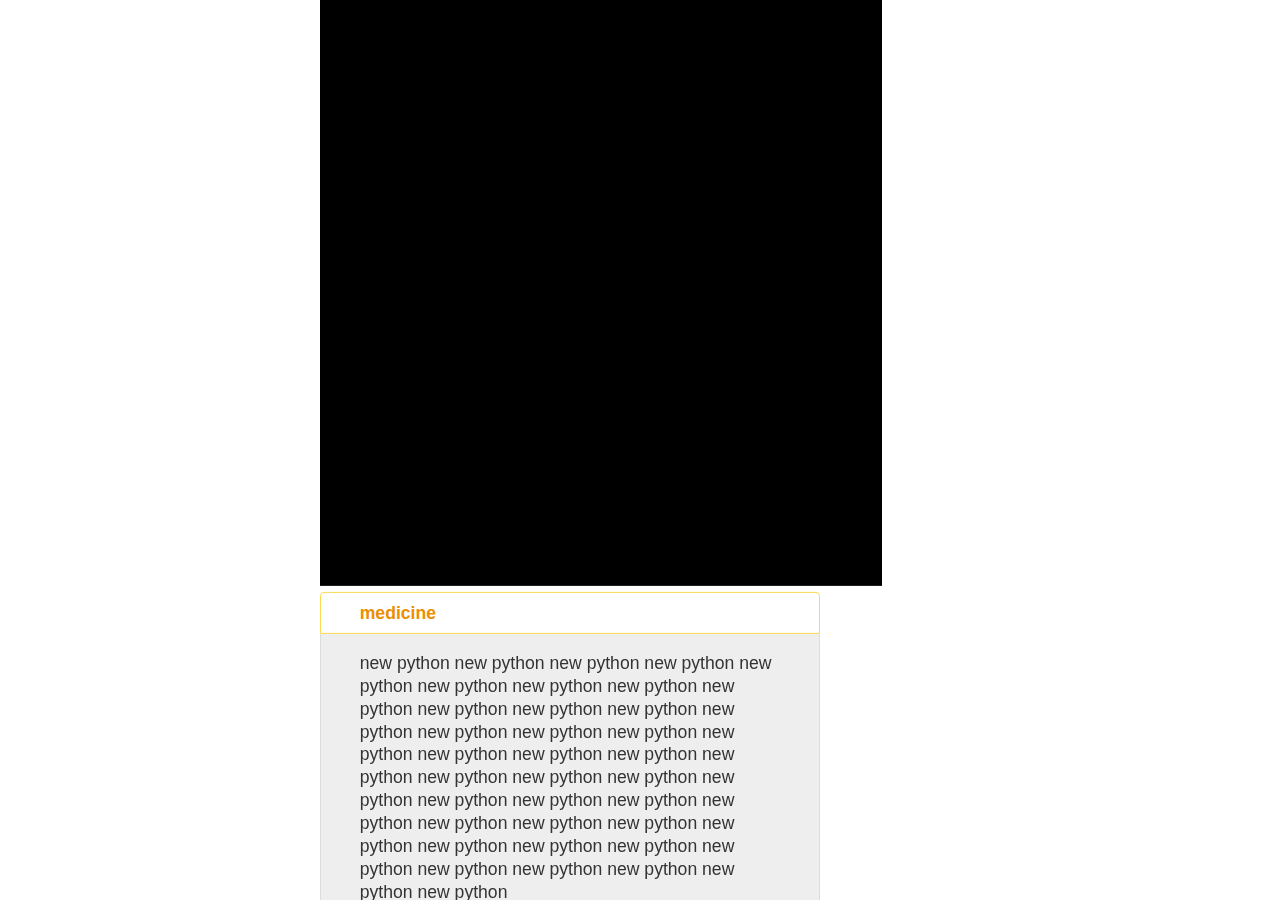
==== index-block.html @ ec95960c "auto" ====
<!doctype html>
<!--todo
 get more study-hard babes and rotate them
 set accordion width
 image fade
 statistics page
  general
 	 size
 		lines of code
 	dayly
 theme
  invert color
 	color hilighting
 -->
<head>
 <title></title>
	<link rel="stylesheet" type="text/css" href="style.css">
	<link rel="stylesheet" type="text/css" href="js/jqueryui.css">
	<script src="js/jquery.min.js"></script>
	<script src="js/jqueryui.js"></script>
	<style>
		.ui-accordion-content { overflow:auto;}
	</style>
 <script>
  $(function() {
			$( "div.accordion" ).accordion({
				autoHeight: false
				<!--	heightStyle: "fill"-->
    });
   });
  </script>
	</head>
<body>
	<div class="container" style="position:fixed; left:50%; top:50%; -webkit-transform: translate(-50%, -50%); -moz-transform: translate(-50%, -50%); -ms-transform: translate(-50%, -50%); transform: translate(-50%,-50%);">
	 <a href="main.html" style="display:inline-block;">
		<img src="logo/studyhard2.jpeg">
		 </a>
 	<div class="accordion" style="display:inline-block; width:500px;">
 		<h3>medicine</h3><div>
   	new python	new python	new python	new python	new python	new python	new python	new python	new python	new python	new python	new python	new python	new python new python	new python	new python	new python	new python	new python	new python	new python	new python	new python	new python	new python	new python	new python new python	new python	new python	new python	new python	new python	new python	new python	new python	new python	new python	new python	new python	new python
 	  </div>
 		<h3>programming</h3><div>
   	new python	new python	new python	new python	new python	new python	new python	new python	new python	new python	new python	new python	new python	new python new python	new python	new python	new python	new python	new python	new python	new python	new python	new python	new python	new python	new python	new python new python	new python	new python	new python	new python	new python	new python	new python	new python	new python	new python	new python	new python	new python
 	  </div>
 		<h3>math</h3><div>
   	new python	new python	new python	new python	new python	new python	new python	new python	new python	new python	new python	new python	new python	new python new python	new python	new python	new python	new python	new python	new python	new python	new python	new python	new python	new python	new python	new python new python	new python	new python	new python	new python	new python	new python	new python	new python	new python	new python	new python	new python	new python
 	  </div>
 		<h3>web design</h3><div>
   	new python	new python	new python	new python	new python	new python	new python	new python	new python	new python	new python	new python	new python	new python new python	new python	new python	new python	new python	new python	new python	new python	new python	new python	new python	new python	new python	new python new python	new python	new python	new python	new python	new python	new python	new python	new python	new python	new python	new python	new python	new python
 	  </div>
 		<h3>computational</h3><div>
   	new python	new python	new python	new python	new python	new python	new python	new python	new python	new python	new python	new python	new python	new python new python	new python	new python	new python	new python	new python	new python	new python	new python	new python	new python	new python	new python	new python new python	new python	new python	new python	new python	new python	new python	new python	new python	new python	new python	new python	new python	new python
 	  </div>
 	 </div>
  </div>
 </body>
---- style.css ----
img.center {
	display: block;
	margin: 0 auto;
 }
---- js/jqueryui.css ----
/*! jQuery UI - v1.11.2 - 2014-10-16
* Includes: core.css, accordion.css, autocomplete.css, button.css, datepicker.css, dialog.css, draggable.css, menu.css, progressbar.css, resizable.css, selectable.css, selectmenu.css, slider.css, sortable.css, spinner.css, tabs.css, tooltip.css, theme.css
* To view and modify this theme, visit http://jqueryui.com/themeroller/?ffDefault=Trebuchet%20MS%2CTahoma%2CVerdana%2CArial%2Csans-serif&fwDefault=bold&fsDefault=1.1em&cornerRadius=4px&bgColorHeader=f6a828&bgTextureHeader=gloss_wave&bgImgOpacityHeader=35&borderColorHeader=e78f08&fcHeader=ffffff&iconColorHeader=ffffff&bgColorContent=eeeeee&bgTextureContent=highlight_soft&bgImgOpacityContent=100&borderColorContent=dddddd&fcContent=333333&iconColorContent=222222&bgColorDefault=f6f6f6&bgTextureDefault=glass&bgImgOpacityDefault=100&borderColorDefault=cccccc&fcDefault=1c94c4&iconColorDefault=ef8c08&bgColorHover=fdf5ce&bgTextureHover=glass&bgImgOpacityHover=100&borderColorHover=fbcb09&fcHover=c77405&iconColorHover=ef8c08&bgColorActive=ffffff&bgTextureActive=glass&bgImgOpacityActive=65&borderColorActive=fbd850&fcActive=eb8f00&iconColorActive=ef8c08&bgColorHighlight=ffe45c&bgTextureHighlight=highlight_soft&bgImgOpacityHighlight=75&borderColorHighlight=fed22f&fcHighlight=363636&iconColorHighlight=228ef1&bgColorError=b81900&bgTextureError=diagonals_thick&bgImgOpacityError=18&borderColorError=cd0a0a&fcError=ffffff&iconColorError=ffd27a&bgColorOverlay=666666&bgTextureOverlay=diagonals_thick&bgImgOpacityOverlay=20&opacityOverlay=50&bgColorShadow=000000&bgTextureShadow=flat&bgImgOpacityShadow=10&opacityShadow=20&thicknessShadow=5px&offsetTopShadow=-5px&offsetLeftShadow=-5px&cornerRadiusShadow=5px
* Copyright 2014 jQuery Foundation and other contributors; Licensed MIT */

/* Layout helpers */
.ui-helper-hidden {
	display: none;
 }
.ui-helper-hidden-accessible {
	border: 0;
	clip: rect(0 0 0 0);
	height: 1px;
	margin: -1px;
	overflow: hidden;
	padding: 0;
	position: absolute;
	width: 1px;
 }
.ui-helper-reset {
	margin: 0;
	padding: 0;
	border: 0;
	outline: 0;
	line-height: 1.3;
	text-decoration: none;
	font-size: 100%;
	list-style: none;
 }
.ui-helper-clearfix:before,
.ui-helper-clearfix:after {
	content: "";
	display: table;
	border-collapse: collapse;
 }
.ui-helper-clearfix:after {
	clear: both;
 }
.ui-helper-clearfix {
	min-height: 0; /* support: IE7 */
 }
.ui-helper-zfix {
	width: 100%;
	height: 100%;
	top: 0;
	left: 0;
	position: absolute;
	opacity: 0;
 filter:Alpha(Opacity=0); /* support: IE8 */
 }
.ui-front {
	z-index: 100;
 }
.ui-state-disabled {  /* Interaction Cues */
	cursor: default !important;
 }

/* Icons */

/* states and images */
.ui-icon {
	display: block;
	text-indent: -99999px;
	overflow: hidden;
	background-repeat: no-repeat;
 }


/* Misc visuals*/

/* Overlays */
.ui-widget-overlay {
	position: fixed;
	top: 0;
	left: 0;
	width: 100%;
	height: 100%;
 }
.ui-accordion .ui-accordion-header {
	display: block;
	cursor: pointer;
	position: relative;
	margin: 2px 0 0 0;
	padding: .5em .5em .5em .7em;
	min-height: 0; /* support: IE7 */
	font-size: 100%;
 }
.ui-accordion .ui-accordion-icons {
	padding-left: 2.2em;
 }
.ui-accordion .ui-accordion-icons .ui-accordion-icons {
	padding-left: 2.2em;
 }
.ui-accordion .ui-accordion-header .ui-accordion-header-icon {
	position: absolute;
	left: .5em;
	top: 50%;
	margin-top: -8px;
 }
.ui-accordion .ui-accordion-content {
	padding: 1em 2.2em;
	border-top: 0;
	overflow: auto;
 }
.ui-autocomplete {
	position: absolute;
	top: 0;
	left: 0;
	cursor: default;
 }
.ui-button {
	display: inline-block;
	position: relative;
	padding: 0;
	line-height: normal;
	margin-right: .1em;
	cursor: pointer;
	vertical-align: middle;
	text-align: center;
	overflow: visible; /* removes extra width in IE */
 }
.ui-button,
.ui-button:link,
.ui-button:visited,
.ui-button:hover,
.ui-button:active {
	text-decoration: none;
}
/* to make room for the icon, a width needs to be set here */
.ui-button-icon-only {
	width: 2.2em;
}
/* button elements seem to need a little more width */
button.ui-button-icon-only {
	width: 2.4em;
}
.ui-button-icons-only {
	width: 3.4em;
}
button.ui-button-icons-only {
	width: 3.7em;
}

/* button text element */
.ui-button .ui-button-text {
	display: block;
	line-height: normal;
}
.ui-button-text-only .ui-button-text {
	padding: .4em 1em;
}
.ui-button-icon-only .ui-button-text,
.ui-button-icons-only .ui-button-text {
	padding: .4em;
	text-indent: -9999999px;
}
.ui-button-text-icon-primary .ui-button-text,
.ui-button-text-icons .ui-button-text {
	padding: .4em 1em .4em 2.1em;
}
.ui-button-text-icon-secondary .ui-button-text,
.ui-button-text-icons .ui-button-text {
	padding: .4em 2.1em .4em 1em;
}
.ui-button-text-icons .ui-button-text {
	padding-left: 2.1em;
	padding-right: 2.1em;
}
/* no icon support for input elements, provide padding by default */
input.ui-button {
	padding: .4em 1em;
}

/* button icon element(s) */
.ui-button-icon-only .ui-icon,
.ui-button-text-icon-primary .ui-icon,
.ui-button-text-icon-secondary .ui-icon,
.ui-button-text-icons .ui-icon,
.ui-button-icons-only .ui-icon {
	position: absolute;
	top: 50%;
	margin-top: -8px;
}
.ui-button-icon-only .ui-icon {
	left: 50%;
	margin-left: -8px;
}
.ui-button-text-icon-primary .ui-button-icon-primary,
.ui-button-text-icons .ui-button-icon-primary,
.ui-button-icons-only .ui-button-icon-primary {
	left: .5em;
}
.ui-button-text-icon-secondary .ui-button-icon-secondary,
.ui-button-text-icons .ui-button-icon-secondary,
.ui-button-icons-only .ui-button-icon-secondary {
	right: .5em;
}

/* button sets */
.ui-buttonset {
	margin-right: 7px;
}
.ui-buttonset .ui-button {
	margin-left: 0;
	margin-right: -.3em;
}

/* workarounds */
/* reset extra padding in Firefox, see h5bp.com/l */
input.ui-button::-moz-focus-inner,
button.ui-button::-moz-focus-inner {
	border: 0;
	padding: 0;
}
.ui-datepicker {
	width: 17em;
	padding: .2em .2em 0;
	display: none;
}
.ui-datepicker .ui-datepicker-header {
	position: relative;
	padding: .2em 0;
}
.ui-datepicker .ui-datepicker-prev,
.ui-datepicker .ui-datepicker-next {
	position: absolute;
	top: 2px;
	width: 1.8em;
	height: 1.8em;
}
.ui-datepicker .ui-datepicker-prev-hover,
.ui-datepicker .ui-datepicker-next-hover {
	top: 1px;
}
.ui-datepicker .ui-datepicker-prev {
	left: 2px;
}
.ui-datepicker .ui-datepicker-next {
	right: 2px;
}
.ui-datepicker .ui-datepicker-prev-hover {
	left: 1px;
}
.ui-datepicker .ui-datepicker-next-hover {
	right: 1px;
}
.ui-datepicker .ui-datepicker-prev span,
.ui-datepicker .ui-datepicker-next span {
	display: block;
	position: absolute;
	left: 50%;
	margin-left: -8px;
	top: 50%;
	margin-top: -8px;
}
.ui-datepicker .ui-datepicker-title {
	margin: 0 2.3em;
	line-height: 1.8em;
	text-align: center;
}
.ui-datepicker .ui-datepicker-title select {
	font-size: 1em;
	margin: 1px 0;
}
.ui-datepicker select.ui-datepicker-month,
.ui-datepicker select.ui-datepicker-year {
	width: 45%;
}
.ui-datepicker table {
	width: 100%;
	font-size: .9em;
	border-collapse: collapse;
	margin: 0 0 .4em;
}
.ui-datepicker th {
	padding: .7em .3em;
	text-align: center;
	font-weight: bold;
	border: 0;
}
.ui-datepicker td {
	border: 0;
	padding: 1px;
}
.ui-datepicker td span,
.ui-datepicker td a {
	display: block;
	padding: .2em;
	text-align: right;
	text-decoration: none;
}
.ui-datepicker .ui-datepicker-buttonpane {
	background-image: none;
	margin: .7em 0 0 0;
	padding: 0 .2em;
	border-left: 0;
	border-right: 0;
	border-bottom: 0;
}
.ui-datepicker .ui-datepicker-buttonpane button {
	float: right;
	margin: .5em .2em .4em;
	cursor: pointer;
	padding: .2em .6em .3em .6em;
	width: auto;
	overflow: visible;
}
.ui-datepicker .ui-datepicker-buttonpane button.ui-datepicker-current {
	float: left;
}

/* with multiple calendars */
.ui-datepicker.ui-datepicker-multi {
	width: auto;
}
.ui-datepicker-multi .ui-datepicker-group {
	float: left;
}
.ui-datepicker-multi .ui-datepicker-group table {
	width: 95%;
	margin: 0 auto .4em;
}
.ui-datepicker-multi-2 .ui-datepicker-group {
	width: 50%;
}
.ui-datepicker-multi-3 .ui-datepicker-group {
	width: 33.3%;
}
.ui-datepicker-multi-4 .ui-datepicker-group {
	width: 25%;
}
.ui-datepicker-multi .ui-datepicker-group-last .ui-datepicker-header,
.ui-datepicker-multi .ui-datepicker-group-middle .ui-datepicker-header {
	border-left-width: 0;
}
.ui-datepicker-multi .ui-datepicker-buttonpane {
	clear: left;
}
.ui-datepicker-row-break {
	clear: both;
	width: 100%;
	font-size: 0;
}

/* RTL support */
.ui-datepicker-rtl {
	direction: rtl;
}
.ui-datepicker-rtl .ui-datepicker-prev {
	right: 2px;
	left: auto;
}
.ui-datepicker-rtl .ui-datepicker-next {
	left: 2px;
	right: auto;
}
.ui-datepicker-rtl .ui-datepicker-prev:hover {
	right: 1px;
	left: auto;
}
.ui-datepicker-rtl .ui-datepicker-next:hover {
	left: 1px;
	right: auto;
}
.ui-datepicker-rtl .ui-datepicker-buttonpane {
	clear: right;
}
.ui-datepicker-rtl .ui-datepicker-buttonpane button {
	float: left;
}
.ui-datepicker-rtl .ui-datepicker-buttonpane button.ui-datepicker-current,
.ui-datepicker-rtl .ui-datepicker-group {
	float: right;
}
.ui-datepicker-rtl .ui-datepicker-group-last .ui-datepicker-header,
.ui-datepicker-rtl .ui-datepicker-group-middle .ui-datepicker-header {
	border-right-width: 0;
	border-left-width: 1px;
}
.ui-dialog {
	overflow: hidden;
	position: absolute;
	top: 0;
	left: 0;
	padding: .2em;
	outline: 0;
}
.ui-dialog .ui-dialog-titlebar {
	padding: .4em 1em;
	position: relative;
}
.ui-dialog .ui-dialog-title {
	float: left;
	margin: .1em 0;
	white-space: nowrap;
	width: 90%;
	overflow: hidden;
	text-overflow: ellipsis;
}
.ui-dialog .ui-dialog-titlebar-close {
	position: absolute;
	right: .3em;
	top: 50%;
	width: 20px;
	margin: -10px 0 0 0;
	padding: 1px;
	height: 20px;
}
.ui-dialog .ui-dialog-content {
	position: relative;
	border: 0;
	padding: .5em 1em;
	background: none;
	overflow: auto;
}
.ui-dialog .ui-dialog-buttonpane {
	text-align: left;
	border-width: 1px 0 0 0;
	background-image: none;
	margin-top: .5em;
	padding: .3em 1em .5em .4em;
}
.ui-dialog .ui-dialog-buttonpane .ui-dialog-buttonset {
	float: right;
}
.ui-dialog .ui-dialog-buttonpane button {
	margin: .5em .4em .5em 0;
	cursor: pointer;
}
.ui-dialog .ui-resizable-se {
	width: 12px;
	height: 12px;
	right: -5px;
	bottom: -5px;
	background-position: 16px 16px;
}
.ui-draggable .ui-dialog-titlebar {
	cursor: move;
}
.ui-draggable-handle {
	-ms-touch-action: none;
	touch-action: none;
}
.ui-menu {
	list-style: none;
	padding: 0;
	margin: 0;
	display: block;
	outline: none;
}
.ui-menu .ui-menu {
	position: absolute;
}
.ui-menu .ui-menu-item {
	position: relative;
	margin: 0;
	padding: 3px 1em 3px .4em;
	cursor: pointer;
	min-height: 0; /* support: IE7 */
	/* support: IE10, see #8844 */
	list-style-image: url("[data-uri]");
}
.ui-menu .ui-menu-divider {
	margin: 5px 0;
	height: 0;
	font-size: 0;
	line-height: 0;
	border-width: 1px 0 0 0;
}
.ui-menu .ui-state-focus,
.ui-menu .ui-state-active {
	margin: -1px;
}

/* icon support */
.ui-menu-icons {
	position: relative;
}
.ui-menu-icons .ui-menu-item {
	padding-left: 2em;
}

/* left-aligned */
.ui-menu .ui-icon {
	position: absolute;
	top: 0;
	bottom: 0;
	left: .2em;
	margin: auto 0;
}

/* right-aligned */
.ui-menu .ui-menu-icon {
	left: auto;
	right: 0;
}
.ui-progressbar {
	height: 2em;
	text-align: left;
	overflow: hidden;
}
.ui-progressbar .ui-progressbar-value {
	margin: -1px;
	height: 100%;
}
.ui-progressbar .ui-progressbar-overlay {
	background: url("[data-uri]");
	height: 100%;
	filter: alpha(opacity=25); /* support: IE8 */
	opacity: 0.25;
}
.ui-progressbar-indeterminate .ui-progressbar-value {
	background-image: none;
}
.ui-resizable {
	position: relative;
}
.ui-resizable-handle {
	position: absolute;
	font-size: 0.1px;
	display: block;
	-ms-touch-action: none;
	touch-action: none;
}
.ui-resizable-disabled .ui-resizable-handle,
.ui-resizable-autohide .ui-resizable-handle {
	display: none;
}
.ui-resizable-n {
	cursor: n-resize;
	height: 7px;
	width: 100%;
	top: -5px;
	left: 0;
}
.ui-resizable-s {
	cursor: s-resize;
	height: 7px;
	width: 100%;
	bottom: -5px;
	left: 0;
}
.ui-resizable-e {
	cursor: e-resize;
	width: 7px;
	right: -5px;
	top: 0;
	height: 100%;
}
.ui-resizable-w {
	cursor: w-resize;
	width: 7px;
	left: -5px;
	top: 0;
	height: 100%;
}
.ui-resizable-se {
	cursor: se-resize;
	width: 12px;
	height: 12px;
	right: 1px;
	bottom: 1px;
}
.ui-resizable-sw {
	cursor: sw-resize;
	width: 9px;
	height: 9px;
	left: -5px;
	bottom: -5px;
}
.ui-resizable-nw {
	cursor: nw-resize;
	width: 9px;
	height: 9px;
	left: -5px;
	top: -5px;
}
.ui-resizable-ne {
	cursor: ne-resize;
	width: 9px;
	height: 9px;
	right: -5px;
	top: -5px;
}
.ui-selectable {
	-ms-touch-action: none;
	touch-action: none;
}
.ui-selectable-helper {
	position: absolute;
	z-index: 100;
	border: 1px dotted black;
}
.ui-selectmenu-menu {
	padding: 0;
	margin: 0;
	position: absolute;
	top: 0;
	left: 0;
	display: none;
}
.ui-selectmenu-menu .ui-menu {
	overflow: auto;
	/* Support: IE7 */
	overflow-x: hidden;
	padding-bottom: 1px;
}
.ui-selectmenu-menu .ui-menu .ui-selectmenu-optgroup {
	font-size: 1em;
	font-weight: bold;
	line-height: 1.5;
	padding: 2px 0.4em;
	margin: 0.5em 0 0 0;
	height: auto;
	border: 0;
}
.ui-selectmenu-open {
	display: block;
}
.ui-selectmenu-button {
	display: inline-block;
	overflow: hidden;
	position: relative;
	text-decoration: none;
	cursor: pointer;
}
.ui-selectmenu-button span.ui-icon {
	right: 0.5em;
	left: auto;
	margin-top: -8px;
	position: absolute;
	top: 50%;
}
.ui-selectmenu-button span.ui-selectmenu-text {
	text-align: left;
	padding: 0.4em 2.1em 0.4em 1em;
	display: block;
	line-height: 1.4;
	overflow: hidden;
	text-overflow: ellipsis;
	white-space: nowrap;
}
.ui-slider {
	position: relative;
	text-align: left;
}
.ui-slider .ui-slider-handle {
	position: absolute;
	z-index: 2;
	width: 1.2em;
	height: 1.2em;
	cursor: default;
	-ms-touch-action: none;
	touch-action: none;
}
.ui-slider .ui-slider-range {
	position: absolute;
	z-index: 1;
	font-size: .7em;
	display: block;
	border: 0;
	background-position: 0 0;
}

/* support: IE8 - See #6727 */
.ui-slider.ui-state-disabled .ui-slider-handle,
.ui-slider.ui-state-disabled .ui-slider-range {
	filter: inherit;
}

.ui-slider-horizontal {
	height: .8em;
}
.ui-slider-horizontal .ui-slider-handle {
	top: -.3em;
	margin-left: -.6em;
}
.ui-slider-horizontal .ui-slider-range {
	top: 0;
	height: 100%;
}
.ui-slider-horizontal .ui-slider-range-min {
	left: 0;
}
.ui-slider-horizontal .ui-slider-range-max {
	right: 0;
}

.ui-slider-vertical {
	width: .8em;
	height: 100px;
}
.ui-slider-vertical .ui-slider-handle {
	left: -.3em;
	margin-left: 0;
	margin-bottom: -.6em;
}
.ui-slider-vertical .ui-slider-range {
	left: 0;
	width: 100%;
}
.ui-slider-vertical .ui-slider-range-min {
	bottom: 0;
}
.ui-slider-vertical .ui-slider-range-max {
	top: 0;
}
.ui-sortable-handle {
	-ms-touch-action: none;
	touch-action: none;
}
.ui-spinner {
	position: relative;
	display: inline-block;
	overflow: hidden;
	padding: 0;
	vertical-align: middle;
}
.ui-spinner-input {
	border: none;
	background: none;
	color: inherit;
	padding: 0;
	margin: .2em 0;
	vertical-align: middle;
	margin-left: .4em;
	margin-right: 22px;
}
.ui-spinner-button {
	width: 16px;
	height: 50%;
	font-size: .5em;
	padding: 0;
	margin: 0;
	text-align: center;
	position: absolute;
	cursor: default;
	display: block;
	overflow: hidden;
	right: 0;
}
/* more specificity required here to override default borders */
.ui-spinner a.ui-spinner-button {
	border-top: none;
	border-bottom: none;
	border-right: none;
}
/* vertically center icon */
.ui-spinner .ui-icon {
	position: absolute;
	margin-top: -8px;
	top: 50%;
	left: 0;
}
.ui-spinner-up {
	top: 0;
}
.ui-spinner-down {
	bottom: 0;
}

/* TR overrides */
.ui-spinner .ui-icon-triangle-1-s {
	/* need to fix icons sprite */
	background-position: -65px -16px;
}
.ui-tabs {
	position: relative;/* position: relative prevents IE scroll bug (element with position: relative inside container with overflow: auto appear as "fixed") */
	padding: .2em;
}
.ui-tabs .ui-tabs-nav {
	margin: 0;
	padding: .2em .2em 0;
}
.ui-tabs .ui-tabs-nav li {
	list-style: none;
	float: left;
	position: relative;
	top: 0;
	margin: 1px .2em 0 0;
	border-bottom-width: 0;
	padding: 0;
	white-space: nowrap;
}
.ui-tabs .ui-tabs-nav .ui-tabs-anchor {
	float: left;
	padding: .5em 1em;
	text-decoration: none;
}
.ui-tabs .ui-tabs-nav li.ui-tabs-active {
	margin-bottom: -1px;
	padding-bottom: 1px;
}
.ui-tabs .ui-tabs-nav li.ui-tabs-active .ui-tabs-anchor,
.ui-tabs .ui-tabs-nav li.ui-state-disabled .ui-tabs-anchor,
.ui-tabs .ui-tabs-nav li.ui-tabs-loading .ui-tabs-anchor {
	cursor: text;
}
.ui-tabs-collapsible .ui-tabs-nav li.ui-tabs-active .ui-tabs-anchor {
	cursor: pointer;
}
.ui-tabs .ui-tabs-panel {
	display: block;
	border-width: 0;
	padding: 1em 1.4em;
	background: none;
}
.ui-tooltip {
	padding: 8px;
	position: absolute;
	z-index: 9999;
	max-width: 300px;
	-webkit-box-shadow: 0 0 5px #aaa;
	box-shadow: 0 0 5px #aaa;
}
body .ui-tooltip {
	border-width: 2px;
}

/* Component containers
----------------------------------*/
.ui-widget {
	font-family: Trebuchet MS,Tahoma,Verdana,Arial,sans-serif;
	font-size: 1.1em;
}
.ui-widget .ui-widget {
	font-size: 1em;
}
.ui-widget input,
.ui-widget select,
.ui-widget textarea,
.ui-widget button {
	font-family: Trebuchet MS,Tahoma,Verdana,Arial,sans-serif;
	font-size: 1em;
}
.ui-widget-content {
	border: 1px solid #dddddd;
	background: #eeeeee url("images/ui-bg_highlight-soft_100_eeeeee_1x100.png") 50% top repeat-x;
	color: #333333;
}
.ui-widget-content a {
	color: #333333;
}
.ui-widget-header {
	border: 1px solid #e78f08;
	background: #f6a828 url("images/ui-bg_gloss-wave_35_f6a828_500x100.png") 50% 50% repeat-x;
	color: #ffffff;
	font-weight: bold;
}
.ui-widget-header a {
	color: #ffffff;
}

/* Interaction states
----------------------------------*/
.ui-state-default,
.ui-widget-content .ui-state-default,
.ui-widget-header .ui-state-default {
	border: 1px solid #cccccc;
	background: #f6f6f6 url("images/ui-bg_glass_100_f6f6f6_1x400.png") 50% 50% repeat-x;
	font-weight: bold;
	color: #1c94c4;
}
.ui-state-default a,
.ui-state-default a:link,
.ui-state-default a:visited {
	color: #1c94c4;
	text-decoration: none;
}
.ui-state-hover,
.ui-widget-content .ui-state-hover,
.ui-widget-header .ui-state-hover,
.ui-state-focus,
.ui-widget-content .ui-state-focus,
.ui-widget-header .ui-state-focus {
	border: 1px solid #fbcb09;
	background: #fdf5ce url("images/ui-bg_glass_100_fdf5ce_1x400.png") 50% 50% repeat-x;
	font-weight: bold;
	color: #c77405;
}
.ui-state-hover a,
.ui-state-hover a:hover,
.ui-state-hover a:link,
.ui-state-hover a:visited,
.ui-state-focus a,
.ui-state-focus a:hover,
.ui-state-focus a:link,
.ui-state-focus a:visited {
	color: #c77405;
	text-decoration: none;
}
.ui-state-active,
.ui-widget-content .ui-state-active,
.ui-widget-header .ui-state-active {
	border: 1px solid #fbd850;
	background: #ffffff url("images/ui-bg_glass_65_ffffff_1x400.png") 50% 50% repeat-x;
	font-weight: bold;
	color: #eb8f00;
}
.ui-state-active a,
.ui-state-active a:link,
.ui-state-active a:visited {
	color: #eb8f00;
	text-decoration: none;
}

/* Interaction Cues
----------------------------------*/
.ui-state-highlight,
.ui-widget-content .ui-state-highlight,
.ui-widget-header .ui-state-highlight {
	border: 1px solid #fed22f;
	background: #ffe45c url("images/ui-bg_highlight-soft_75_ffe45c_1x100.png") 50% top repeat-x;
	color: #363636;
}
.ui-state-highlight a,
.ui-widget-content .ui-state-highlight a,
.ui-widget-header .ui-state-highlight a {
	color: #363636;
}
.ui-state-error,
.ui-widget-content .ui-state-error,
.ui-widget-header .ui-state-error {
	border: 1px solid #cd0a0a;
	background: #b81900 url("images/ui-bg_diagonals-thick_18_b81900_40x40.png") 50% 50% repeat;
	color: #ffffff;
}
.ui-state-error a,
.ui-widget-content .ui-state-error a,
.ui-widget-header .ui-state-error a {
	color: #ffffff;
}
.ui-state-error-text,
.ui-widget-content .ui-state-error-text,
.ui-widget-header .ui-state-error-text {
	color: #ffffff;
}
.ui-priority-primary,
.ui-widget-content .ui-priority-primary,
.ui-widget-header .ui-priority-primary {
	font-weight: bold;
}
.ui-priority-secondary,
.ui-widget-content .ui-priority-secondary,
.ui-widget-header .ui-priority-secondary {
	opacity: .7;
	filter:Alpha(Opacity=70); /* support: IE8 */
	font-weight: normal;
}
.ui-state-disabled,
.ui-widget-content .ui-state-disabled,
.ui-widget-header .ui-state-disabled {
	opacity: .35;
	filter:Alpha(Opacity=35); /* support: IE8 */
	background-image: none;
}
.ui-state-disabled .ui-icon {
	filter:Alpha(Opacity=35); /* support: IE8 - See #6059 */
}

/* Icons
----------------------------------*/

/* states and images */
.ui-icon {
	width: 16px;
	height: 16px;
}
.ui-icon,
.ui-widget-content .ui-icon {
	background-image: url("images/ui-icons_222222_256x240.png");
}
.ui-widget-header .ui-icon {
	background-image: url("images/ui-icons_ffffff_256x240.png");
}
.ui-state-default .ui-icon {
	background-image: url("images/ui-icons_ef8c08_256x240.png");
}
.ui-state-hover .ui-icon,
.ui-state-focus .ui-icon {
	background-image: url("images/ui-icons_ef8c08_256x240.png");
}
.ui-state-active .ui-icon {
	background-image: url("images/ui-icons_ef8c08_256x240.png");
}
.ui-state-highlight .ui-icon {
	background-image: url("images/ui-icons_228ef1_256x240.png");
}
.ui-state-error .ui-icon,
.ui-state-error-text .ui-icon {
	background-image: url("images/ui-icons_ffd27a_256x240.png");
}

/* positioning */
.ui-icon-blank { background-position: 16px 16px; }
.ui-icon-carat-1-n { background-position: 0 0; }
.ui-icon-carat-1-ne { background-position: -16px 0; }
.ui-icon-carat-1-e { background-position: -32px 0; }
.ui-icon-carat-1-se { background-position: -48px 0; }
.ui-icon-carat-1-s { background-position: -64px 0; }
.ui-icon-carat-1-sw { background-position: -80px 0; }
.ui-icon-carat-1-w { background-position: -96px 0; }
.ui-icon-carat-1-nw { background-position: -112px 0; }
.ui-icon-carat-2-n-s { background-position: -128px 0; }
.ui-icon-carat-2-e-w { background-position: -144px 0; }
.ui-icon-triangle-1-n { background-position: 0 -16px; }
.ui-icon-triangle-1-ne { background-position: -16px -16px; }
.ui-icon-triangle-1-e { background-position: -32px -16px; }
.ui-icon-triangle-1-se { background-position: -48px -16px; }
.ui-icon-triangle-1-s { background-position: -64px -16px; }
.ui-icon-triangle-1-sw { background-position: -80px -16px; }
.ui-icon-triangle-1-w { background-position: -96px -16px; }
.ui-icon-triangle-1-nw { background-position: -112px -16px; }
.ui-icon-triangle-2-n-s { background-position: -128px -16px; }
.ui-icon-triangle-2-e-w { background-position: -144px -16px; }
.ui-icon-arrow-1-n { background-position: 0 -32px; }
.ui-icon-arrow-1-ne { background-position: -16px -32px; }
.ui-icon-arrow-1-e { background-position: -32px -32px; }
.ui-icon-arrow-1-se { background-position: -48px -32px; }
.ui-icon-arrow-1-s { background-position: -64px -32px; }
.ui-icon-arrow-1-sw { background-position: -80px -32px; }
.ui-icon-arrow-1-w { background-position: -96px -32px; }
.ui-icon-arrow-1-nw { background-position: -112px -32px; }
.ui-icon-arrow-2-n-s { background-position: -128px -32px; }
.ui-icon-arrow-2-ne-sw { background-position: -144px -32px; }
.ui-icon-arrow-2-e-w { background-position: -160px -32px; }
.ui-icon-arrow-2-se-nw { background-position: -176px -32px; }
.ui-icon-arrowstop-1-n { background-position: -192px -32px; }
.ui-icon-arrowstop-1-e { background-position: -208px -32px; }
.ui-icon-arrowstop-1-s { background-position: -224px -32px; }
.ui-icon-arrowstop-1-w { background-position: -240px -32px; }
.ui-icon-arrowthick-1-n { background-position: 0 -48px; }
.ui-icon-arrowthick-1-ne { background-position: -16px -48px; }
.ui-icon-arrowthick-1-e { background-position: -32px -48px; }
.ui-icon-arrowthick-1-se { background-position: -48px -48px; }
.ui-icon-arrowthick-1-s { background-position: -64px -48px; }
.ui-icon-arrowthick-1-sw { background-position: -80px -48px; }
.ui-icon-arrowthick-1-w { background-position: -96px -48px; }
.ui-icon-arrowthick-1-nw { background-position: -112px -48px; }
.ui-icon-arrowthick-2-n-s { background-position: -128px -48px; }
.ui-icon-arrowthick-2-ne-sw { background-position: -144px -48px; }
.ui-icon-arrowthick-2-e-w { background-position: -160px -48px; }
.ui-icon-arrowthick-2-se-nw { background-position: -176px -48px; }
.ui-icon-arrowthickstop-1-n { background-position: -192px -48px; }
.ui-icon-arrowthickstop-1-e { background-position: -208px -48px; }
.ui-icon-arrowthickstop-1-s { background-position: -224px -48px; }
.ui-icon-arrowthickstop-1-w { background-position: -240px -48px; }
.ui-icon-arrowreturnthick-1-w { background-position: 0 -64px; }
.ui-icon-arrowreturnthick-1-n { background-position: -16px -64px; }
.ui-icon-arrowreturnthick-1-e { background-position: -32px -64px; }
.ui-icon-arrowreturnthick-1-s { background-position: -48px -64px; }
.ui-icon-arrowreturn-1-w { background-position: -64px -64px; }
.ui-icon-arrowreturn-1-n { background-position: -80px -64px; }
.ui-icon-arrowreturn-1-e { background-position: -96px -64px; }
.ui-icon-arrowreturn-1-s { background-position: -112px -64px; }
.ui-icon-arrowrefresh-1-w { background-position: -128px -64px; }
.ui-icon-arrowrefresh-1-n { background-position: -144px -64px; }
.ui-icon-arrowrefresh-1-e { background-position: -160px -64px; }
.ui-icon-arrowrefresh-1-s { background-position: -176px -64px; }
.ui-icon-arrow-4 { background-position: 0 -80px; }
.ui-icon-arrow-4-diag { background-position: -16px -80px; }
.ui-icon-extlink { background-position: -32px -80px; }
.ui-icon-newwin { background-position: -48px -80px; }
.ui-icon-refresh { background-position: -64px -80px; }
.ui-icon-shuffle { background-position: -80px -80px; }
.ui-icon-transfer-e-w { background-position: -96px -80px; }
.ui-icon-transferthick-e-w { background-position: -112px -80px; }
.ui-icon-folder-collapsed { background-position: 0 -96px; }
.ui-icon-folder-open { background-position: -16px -96px; }
.ui-icon-document { background-position: -32px -96px; }
.ui-icon-document-b { background-position: -48px -96px; }
.ui-icon-note { background-position: -64px -96px; }
.ui-icon-mail-closed { background-position: -80px -96px; }
.ui-icon-mail-open { background-position: -96px -96px; }
.ui-icon-suitcase { background-position: -112px -96px; }
.ui-icon-comment { background-position: -128px -96px; }
.ui-icon-person { background-position: -144px -96px; }
.ui-icon-print { background-position: -160px -96px; }
.ui-icon-trash { background-position: -176px -96px; }
.ui-icon-locked { background-position: -192px -96px; }
.ui-icon-unlocked { background-position: -208px -96px; }
.ui-icon-bookmark { background-position: -224px -96px; }
.ui-icon-tag { background-position: -240px -96px; }
.ui-icon-home { background-position: 0 -112px; }
.ui-icon-flag { background-position: -16px -112px; }
.ui-icon-calendar { background-position: -32px -112px; }
.ui-icon-cart { background-position: -48px -112px; }
.ui-icon-pencil { background-position: -64px -112px; }
.ui-icon-clock { background-position: -80px -112px; }
.ui-icon-disk { background-position: -96px -112px; }
.ui-icon-calculator { background-position: -112px -112px; }
.ui-icon-zoomin { background-position: -128px -112px; }
.ui-icon-zoomout { background-position: -144px -112px; }
.ui-icon-search { background-position: -160px -112px; }
.ui-icon-wrench { background-position: -176px -112px; }
.ui-icon-gear { background-position: -192px -112px; }
.ui-icon-heart { background-position: -208px -112px; }
.ui-icon-star { background-position: -224px -112px; }
.ui-icon-link { background-position: -240px -112px; }
.ui-icon-cancel { background-position: 0 -128px; }
.ui-icon-plus { background-position: -16px -128px; }
.ui-icon-plusthick { background-position: -32px -128px; }
.ui-icon-minus { background-position: -48px -128px; }
.ui-icon-minusthick { background-position: -64px -128px; }
.ui-icon-close { background-position: -80px -128px; }
.ui-icon-closethick { background-position: -96px -128px; }
.ui-icon-key { background-position: -112px -128px; }
.ui-icon-lightbulb { background-position: -128px -128px; }
.ui-icon-scissors { background-position: -144px -128px; }
.ui-icon-clipboard { background-position: -160px -128px; }
.ui-icon-copy { background-position: -176px -128px; }
.ui-icon-contact { background-position: -192px -128px; }
.ui-icon-image { background-position: -208px -128px; }
.ui-icon-video { background-position: -224px -128px; }
.ui-icon-script { background-position: -240px -128px; }
.ui-icon-alert { background-position: 0 -144px; }
.ui-icon-info { background-position: -16px -144px; }
.ui-icon-notice { background-position: -32px -144px; }
.ui-icon-help { background-position: -48px -144px; }
.ui-icon-check { background-position: -64px -144px; }
.ui-icon-bullet { background-position: -80px -144px; }
.ui-icon-radio-on { background-position: -96px -144px; }
.ui-icon-radio-off { background-position: -112px -144px; }
.ui-icon-pin-w { background-position: -128px -144px; }
.ui-icon-pin-s { background-position: -144px -144px; }
.ui-icon-play { background-position: 0 -160px; }
.ui-icon-pause { background-position: -16px -160px; }
.ui-icon-seek-next { background-position: -32px -160px; }
.ui-icon-seek-prev { background-position: -48px -160px; }
.ui-icon-seek-end { background-position: -64px -160px; }
.ui-icon-seek-start { background-position: -80px -160px; }
/* ui-icon-seek-first is deprecated, use ui-icon-seek-start instead */
.ui-icon-seek-first { background-position: -80px -160px; }
.ui-icon-stop { background-position: -96px -160px; }
.ui-icon-eject { background-position: -112px -160px; }
.ui-icon-volume-off { background-position: -128px -160px; }
.ui-icon-volume-on { background-position: -144px -160px; }
.ui-icon-power { background-position: 0 -176px; }
.ui-icon-signal-diag { background-position: -16px -176px; }
.ui-icon-signal { background-position: -32px -176px; }
.ui-icon-battery-0 { background-position: -48px -176px; }
.ui-icon-battery-1 { background-position: -64px -176px; }
.ui-icon-battery-2 { background-position: -80px -176px; }
.ui-icon-battery-3 { background-position: -96px -176px; }
.ui-icon-circle-plus { background-position: 0 -192px; }
.ui-icon-circle-minus { background-position: -16px -192px; }
.ui-icon-circle-close { background-position: -32px -192px; }
.ui-icon-circle-triangle-e { background-position: -48px -192px; }
.ui-icon-circle-triangle-s { background-position: -64px -192px; }
.ui-icon-circle-triangle-w { background-position: -80px -192px; }
.ui-icon-circle-triangle-n { background-position: -96px -192px; }
.ui-icon-circle-arrow-e { background-position: -112px -192px; }
.ui-icon-circle-arrow-s { background-position: -128px -192px; }
.ui-icon-circle-arrow-w { background-position: -144px -192px; }
.ui-icon-circle-arrow-n { background-position: -160px -192px; }
.ui-icon-circle-zoomin { background-position: -176px -192px; }
.ui-icon-circle-zoomout { background-position: -192px -192px; }
.ui-icon-circle-check { background-position: -208px -192px; }
.ui-icon-circlesmall-plus { background-position: 0 -208px; }
.ui-icon-circlesmall-minus { background-position: -16px -208px; }
.ui-icon-circlesmall-close { background-position: -32px -208px; }
.ui-icon-squaresmall-plus { background-position: -48px -208px; }
.ui-icon-squaresmall-minus { background-position: -64px -208px; }
.ui-icon-squaresmall-close { background-position: -80px -208px; }
.ui-icon-grip-dotted-vertical { background-position: 0 -224px; }
.ui-icon-grip-dotted-horizontal { background-position: -16px -224px; }
.ui-icon-grip-solid-vertical { background-position: -32px -224px; }
.ui-icon-grip-solid-horizontal { background-position: -48px -224px; }
.ui-icon-gripsmall-diagonal-se { background-position: -64px -224px; }
.ui-icon-grip-diagonal-se { background-position: -80px -224px; }


/* Misc visuals
----------------------------------*/

/* Corner radius */
.ui-corner-all,
.ui-corner-top,
.ui-corner-left,
.ui-corner-tl {
	border-top-left-radius: 4px;
}
.ui-corner-all,
.ui-corner-top,
.ui-corner-right,
.ui-corner-tr {
	border-top-right-radius: 4px;
}
.ui-corner-all,
.ui-corner-bottom,
.ui-corner-left,
.ui-corner-bl {
	border-bottom-left-radius: 4px;
}
.ui-corner-all,
.ui-corner-bottom,
.ui-corner-right,
.ui-corner-br {
	border-bottom-right-radius: 4px;
}

/* Overlays */
.ui-widget-overlay {
	background: #666666 url("images/ui-bg_diagonals-thick_20_666666_40x40.png") 50% 50% repeat;
	opacity: .5;
	filter: Alpha(Opacity=50); /* support: IE8 */
}
.ui-widget-shadow {
	margin: -5px 0 0 -5px;
	padding: 5px;
	background: #000000 url("images/ui-bg_flat_10_000000_40x100.png") 50% 50% repeat-x;
	opacity: .2;
	filter: Alpha(Opacity=20); /* support: IE8 */
	border-radius: 5px;
}
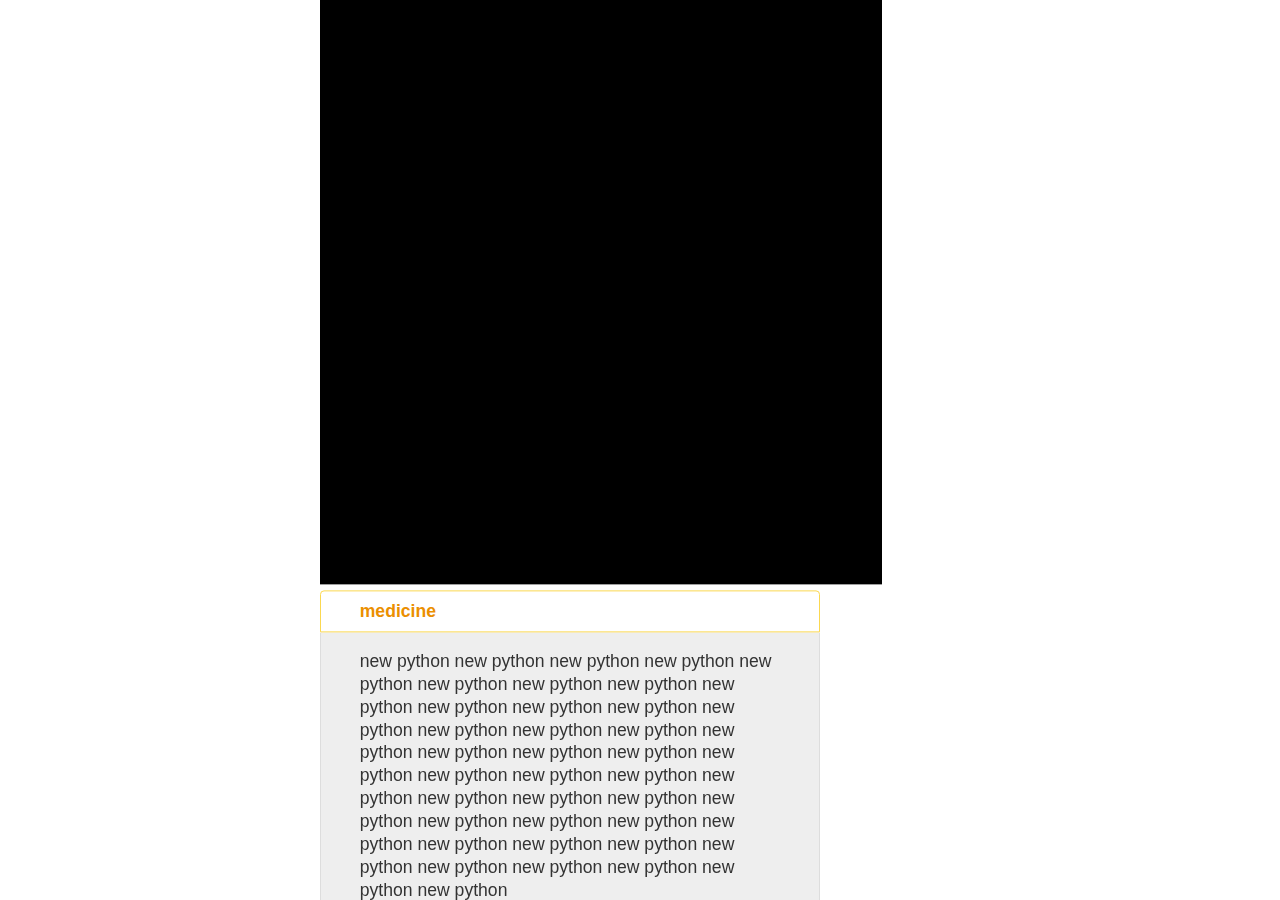
==== commit f54159c6: "auto" ====
--- a/index-block.html
+++ b/index-block.html
@@ -18,14 +18,10 @@
 	<link rel="stylesheet" type="text/css" href="js/jqueryui.css">
 	<script src="js/jquery.min.js"></script>
 	<script src="js/jqueryui.js"></script>
-	<style>
-		.ui-accordion-content { overflow:auto;}
-	</style>
  <script>
   $(function() {
 			$( "div.accordion" ).accordion({
-				autoHeight: false
-				<!--	heightStyle: "fill"-->
+				heightStyle:"fill"
     });
    });
   </script>
